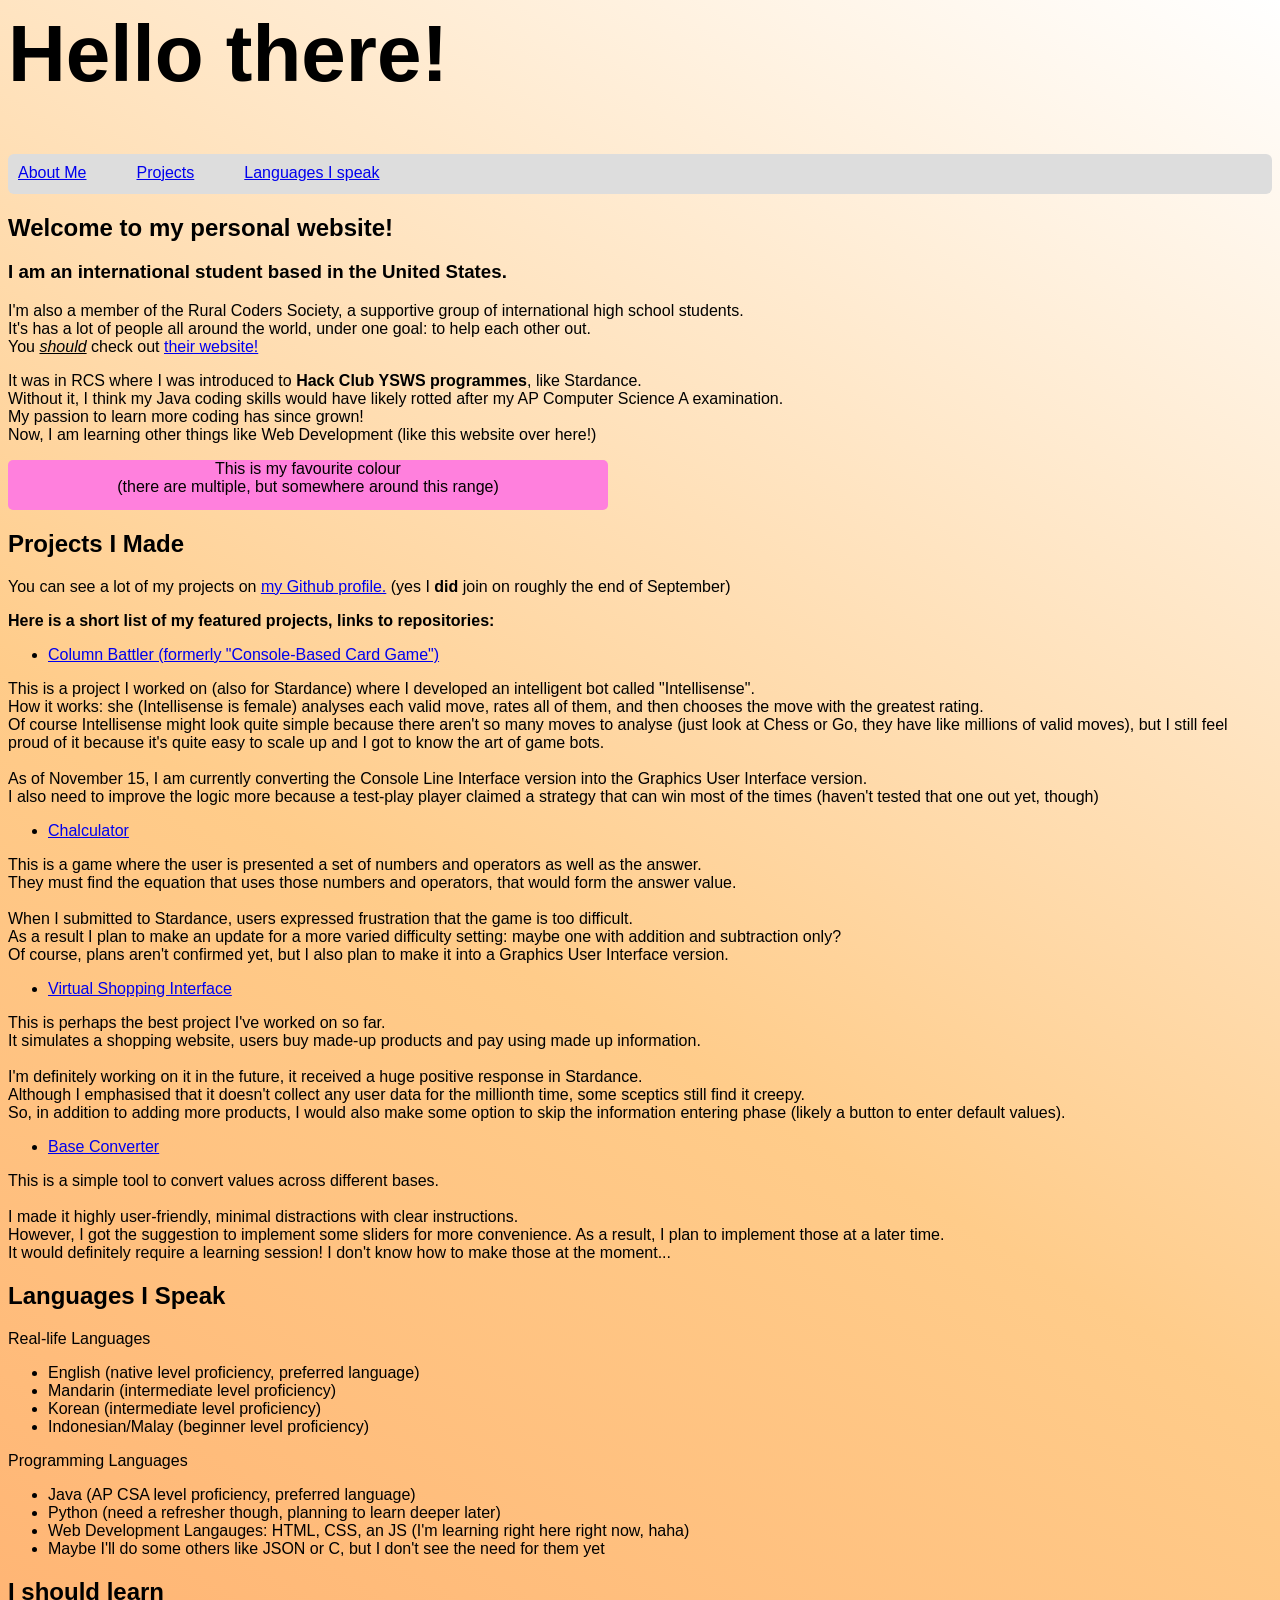
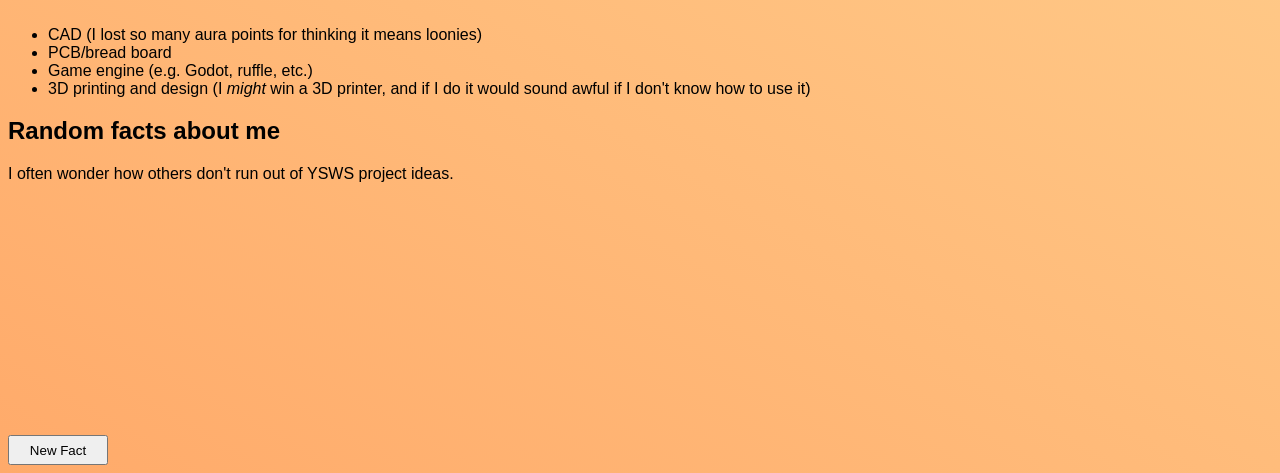
==== index.html @ e43da52c "Implementation of changing colour display for aboutme" ====
<html lang="en">
<head>
    <meta charset="UTF-8">
    <meta name="viewport" content="width=device-width, initial-scale=1.0">
    <title>Yoonha's Personal Website</title>
    <link rel="stylesheet" href="personalWebsite.css">
</head>
<body>
    <header>
        <h1 class="font" id="hugeletters">Hello there!</h1>        
        <div class="font" id="header">
            <a href="#about">About Me</a> 
            <a href="#projects">Projects</a> 
            <a href="#lang">Languages I speak</a>
        </div>
    </header>

    <section id="about">
        <h2 class="font">Welcome to my personal website!</h2>
        <h3 class="font">I am an international student based in the United States.</h3>
        <p class="font"> 
            I'm also a member of the Rural Coders Society, a supportive group of international high school students.<br>
            It's has a lot of people all around the world, under one goal: to help each other out.<br>
            You <i><u>should</i></u> check out <a href="https://www.ruralcoderssociety.org/">their website!</a>
        </p>
    
        <p class="font">
            It was in RCS where I was introduced to <b>Hack Club YSWS programmes</b>, like Stardance.<br>
            Without it, I think my Java coding skills would have likely rotted after my AP Computer Science A examination.<br>
            My passion to learn more coding has since grown!<br>
            Now, I am learning other things like Web Development (like this website over here!)
        </p>

        <div class="favouriteColour" id = "centre">
            <p class="font">This is my favourite colour <br>(there are multiple, but somewhere around this range)</p>
        </div>
    </section>

    <section id="projects">
        <h2 class="font">Projects I Made</h2>
        <p class="font">You can see a lot of my projects on <a href= "https://github.com/Yoon-Ha-Hwang"> my Github profile.</a> (yes I <b>did</b> join on roughly the end of September)</p>
        <p class="font"><b>Here is a short list of my featured projects, links to repositories:</b></p>
            <ul class="font">
                <li><a href="https://github.com/Yoon-Ha-Hwang/console_based-card_game">Column Battler (formerly "Console-Based Card Game")</a></li>
            </ul>
            <p class="font">
                This is a project I worked on (also for Stardance) where I developed an intelligent bot called "Intellisense". <br>
                How it works: she (Intellisense is female) analyses each valid move, rates all of them, and then chooses the move with the greatest rating. <br>
                Of course Intellisense might look quite simple because there aren't so many moves to analyse (just look at Chess or Go, they have like millions of valid moves), but I still feel proud of it because it's quite easy to scale up and I got to know the art of game bots.
                <br><br>
                As of November 15, I am currently converting the Console Line Interface version into the Graphics User Interface version. <br>
                I also need to improve the logic more because a test-play player claimed a strategy that can win most of the times (haven't tested that one out yet, though)
            </p>

            <ul class="font">
                <li><a href="https://github.com/Yoon-Ha-Hwang/chalculator">Chalculator</a></li>
            </ul>
            <p class="font">
                This is a game where the user is presented a set of numbers and operators as well as the answer.<br>
                They must find the equation that uses those numbers and operators, that would form the answer value.
                <br><br>
                When I submitted to Stardance, users expressed frustration that the game is too difficult. <br>
                As a result I plan to make an update for a more varied difficulty setting: maybe one with addition and subtraction only?<br>
                Of course, plans aren't confirmed yet, but I also plan to make it into a Graphics User Interface version.
            </p>

            <ul class="font">
                <li><a href="https://github.com/Yoon-Ha-Hwang/shop-interface">Virtual Shopping Interface</a></li>
            </ul>
            <p class="font">
                This is perhaps the best project I've worked on so far.<br>
                It simulates a shopping website, users buy made-up products and pay using made up information.
                <br><br>
                I'm definitely working on it in the future, it received a huge positive response in Stardance. <br>
                Although I emphasised that it doesn't collect any user data for the millionth time, some sceptics still find it creepy.<br>
                So, in addition to adding more products, I would also make some option to skip the information entering phase (likely a button to enter default values).
            </p>
            
            <ul class="font">
                <li><a href="https://github.com/Yoon-Ha-Hwang/baseConverter">Base Converter</a></li>
            </ul>
            <p class="font">
                This is a simple tool to convert values across different bases.
                <br><br>
                I made it highly user-friendly, minimal distractions with clear instructions.<br>
                However, I got the suggestion to implement some sliders for more convenience. As a result, I plan to implement those at a later time.<br>
                It would definitely require a learning session! I don't know how to make those at the moment...
            </p>
    </section>  

    <section id="lang">
        <h2 class="font">Languages I Speak</h2>
        <p class="font">Real-life Languages</p>
        <ul class="font">
            <li>English (native level proficiency, preferred language)</li>
            <li>Mandarin (intermediate level proficiency)</li>
            <li>Korean (intermediate level proficiency)</li>
            <li>Indonesian/Malay (beginner level proficiency)</li>
        </ul>
        <p class="font">Programming Languages</p>
        <ul class="font">
            <li>Java (AP CSA level proficiency, preferred language)</li>
            <li>Python (need a refresher though, planning to learn deeper later)</li>
            <li>Web Development Langauges: HTML, CSS, an JS (I'm learning right here right now, haha)</li>
            <li>Maybe I'll do some others like JSON or C, but I don't see the need for them yet</li>
        </ul>

        <h2 class="font">I should learn</h2>
        <ul class="font">
            <li>CAD (I lost so many aura points for thinking it means loonies)</li>
            <li>PCB/bread board</li>
            <li>Game engine (e.g. Godot, ruffle, etc.)</li>
            <li>3D printing and design (I <i>might</i> win a 3D printer, and if I do it would sound awful if I don't know how to use it)</li>
        </ul>

        <h2 class="font">Random facts about me</h2>
        <div class="font" id="factdisplay">
            <p class="font" id="factfield"></p>
        </div>
        <button class="font" id="generateFact" onclick="printFact()">New Fact</button>
    </section>  

    <script src="script.js"></script>
    <script>
        const randomFact = [
            "I like gradients so much (especially the one that changes colour and appears to be moving)<br><br>But for some reason I heard that it could be a sign that it's an AI project...",
            "I live in the fear that my projects get deflated all the time.",
            "I also like those things where content appears when you scroll down, but I fear that it may result in AI deflation.",
            "I don't know why but I have an adversion to learning game engine even though it's literally in the \"I should learn\" section. I'd much rather build it using pure HTML + CSS + JS. <br><br>Perhaps that's because my ultimate goal isn't a gamedev...",
            "I should be studying for my electricity test but I like grinding Hack Club YSWS programmes. It feels like addiction at this point.",
            "I have a spreadsheet which lists project ideas and YSWS opportunities that comes with a wish list.",
            "I wish I can win iPad and 16GB RAM computer but I can't score enough hours each time :(",
            "I once considered a 3-month speedrun to prepare for tests and maximise YSWS participation. The motion failed because that sounded impossible.",
            "I often wonder how others don't run out of YSWS project ideas.",
            "I have this weird dream where I become an angel investor in a friend's start-up on video games.<br><br>If she actually starts a start-up maybe I should drop $100K in her Series A seeding round. <br><br>That is, if I even have that much money, loh...",
            "When I read a Privacy Policy I only check things like  <ul><li>\"How long my data is retained\"</li><li>\"Can I withdraw consent\"</li><li>\"Is it in European Economic Area\"</li><li>\"Disclousure to 3rd parties\"</li></ul>I know, I know, I should be reading the whole thing...",
            "When it comes to privacy, I feel that European companies are more consumer-friendly than U.S. companies. Probably because of GDPR.",
        ]

        const textbox = document.getElementById("factfield");

        function printFact() {
            let value = Math.round(Math.random() * randomFact.length);
            textbox.innerHTML = randomFact[value];
        }

        printFact();

        // Code segment from NextChapter
        function updateTime() {
            let ms = new Date().getMilliseconds();
            let frame = Math.floor(ms / 40); //25 FPS
            let headpage = document.querySelector("#factdisplay");

            // 1 -> 2 -> 3 ... -> 11 -> 12 -> 11 -> ... 3 -> 2 -> 1 (25 frames in total)
            if(frame == 0) {
                factdisplay.style.color = "var(--zero)";
            } else if(frame == 1) {
                factdisplay.style.color = "var(--one)";
            } else if(frame == 2){
                factdisplay.style.color = "var(--two)";
            } else if(frame == 3) {
                factdisplay.style.color = "var(--three)";
            } else if(frame == 4) {
                factdisplay.style.color = "var(--four)";
            } else if(frame == 5) {
                factdisplay.style.color = "var(--five)";
            } else if(frame == 6) {
                factdisplay.style.color = "var(--six)";
            } else if(frame == 7) {
                factdisplay.style.color = "var(--seven)";
            } else if(frame == 8) {
                factdisplay.style.color = "var(--eight)";
            } else if(frame == 9) {
                factdisplay.style.color = "var(--nine)";
            } else if(frame == 10) {
                factdisplay.style.color = "var(--ten)";
            } else if(frame == 11) {
                factdisplay.style.color = "var(--eleven)";
            } else if(frame == 12) {
                factdisplay.style.color = "var(--twelve)";
            } else if(frame == 13) {
                factdisplay.style.color = "var(--twelve)";
            } else if(frame == 14) {
                factdisplay.style.color = "var(--eleven)";
            } else if(frame == 15) {
                factdisplay.style.color = "var(--ten)";
            } else if(frame == 16) {
                factdisplay.style.color = "var(--nine)";
            } else if(frame == 17) {
                factdisplay.style.color = "var(--eight)";
            } else if(frame == 18) {
                factdisplay.style.color = "var(--seven)";
            } else if(frame == 19) {
                factdisplay.style.color = "var(--six)";
            } else if(frame == 20) {
                factdisplay.style.color = "var(--five)";
            } else if(frame == 21) {
                factdisplay.style.color = "var(--four)";
            } else if(frame == 22) {
                factdisplay.style.color = "var(--three)";
            } else if(frame == 23) {
                factdisplay.style.color = "var(--two)";
            } else if(frame == 24) {
                factdisplay.style.color = "var(--one)";
            }
        }
    </script>
</body>
</html>
---- personalWebsite.css ----
body {
    background: linear-gradient(30deg, #FFAA6A 0%, #FFCC8A 50%, #FFFFFF 100%);
    min-height: 100vh;
}

.font {
    font-family: 'Lucida Sans', 'Lucida Sans Regular', 'Lucida Grande', 'Lucida Sans Unicode', Geneva, Verdana, sans-serif;
}

.favouriteColour {
    height: 50px;
    width: 600px;
    border-radius: 5px;
    background-color: #FF80DD;
}

#centre {
    text-align: center;
}

#header {
    max-width: 100vw;
    min-width: 500px;
    max-height: 20px;
    min-height: 20px;
    display: inline-block;
    gap: 50px;
    padding: 10px;
    background:#DDDDDD;
    border-radius: 6px;
    border-color: #BBBBBB;
    display: flex;
    flex-direction: row;
}

#hugeletters {
    font-size: 80px;
}

#factdisplay {
    background: linear-gradient(#FFFFFF);
    
    max-width: 50vw;
    min-width: 50vw;
    max-height: 30vh;
    min-height: 30vh;
    border-radius: 10px;
}

#factfield {
    font-size: 16px;
}

#generatefact {
    max-width: 100px;
    min-width: 100px;
    max-height: 30px;
    min-height: 30px;
    text-align: center;
}
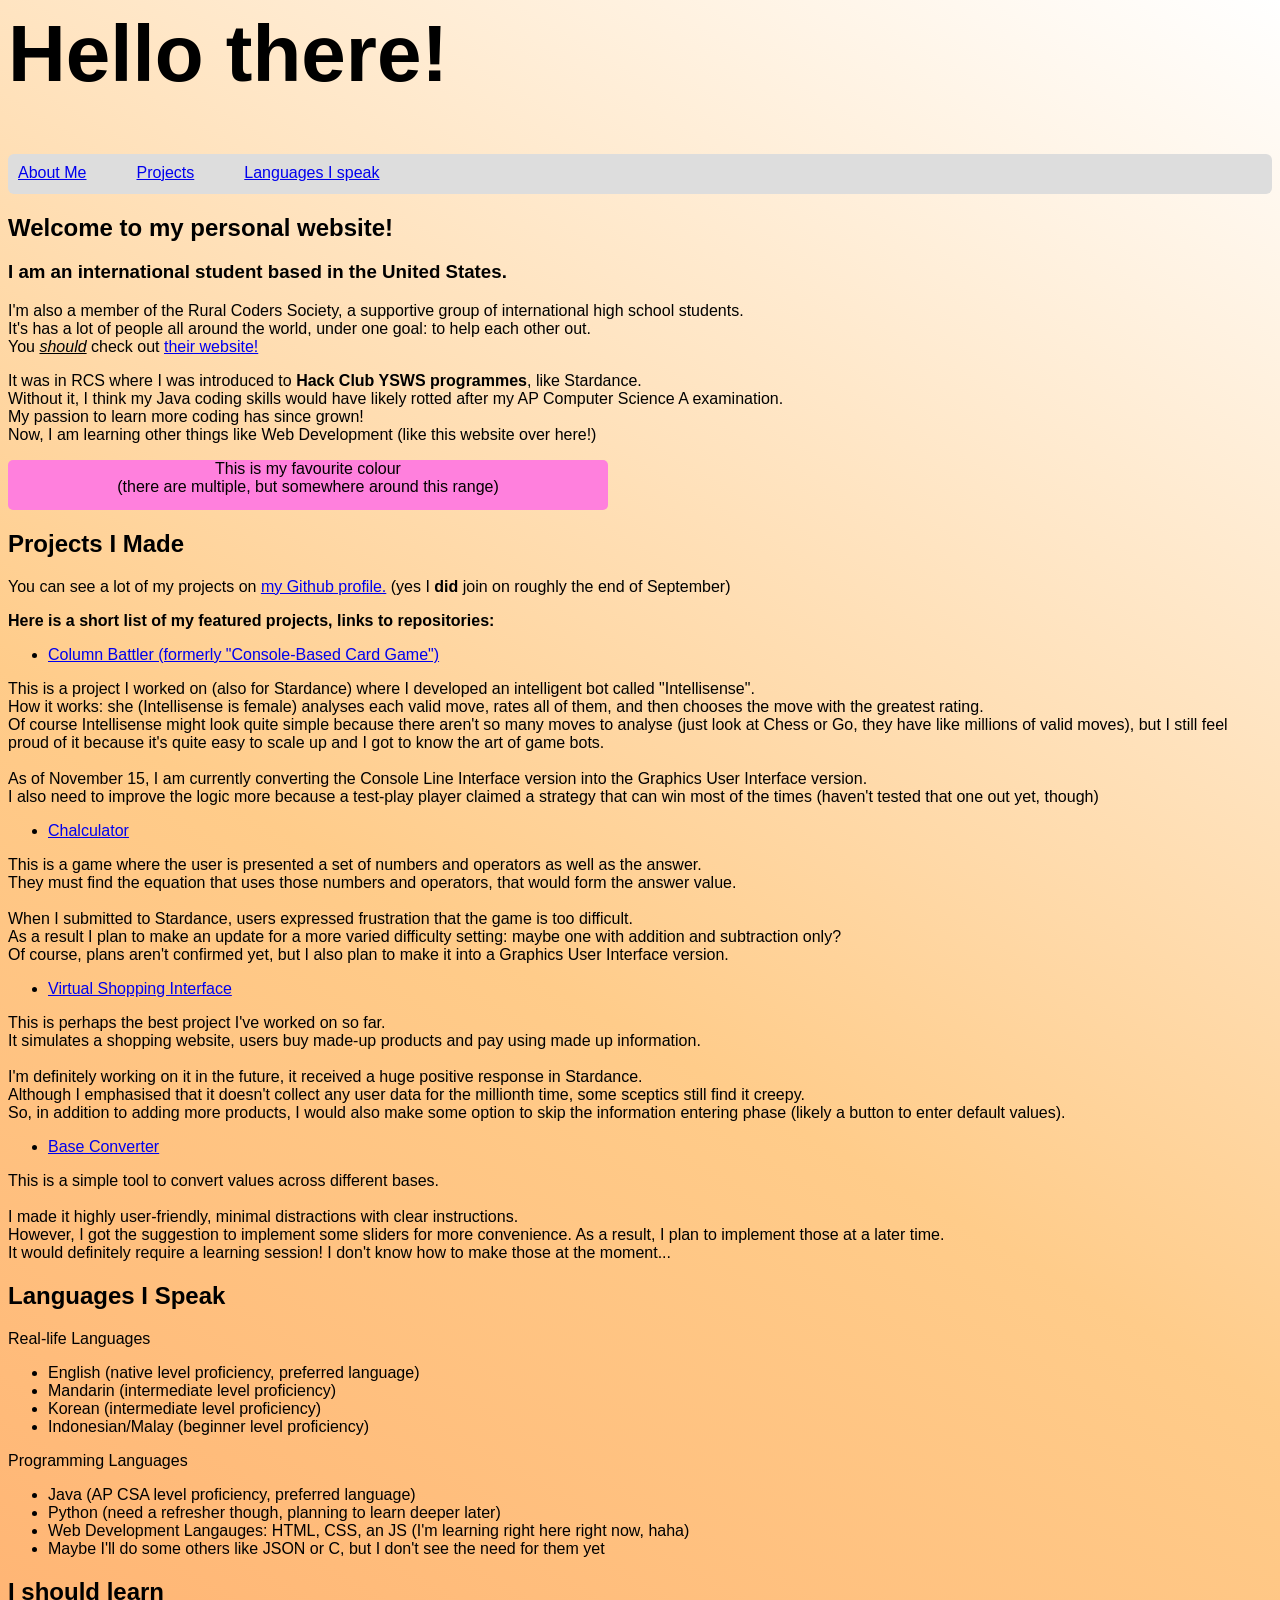
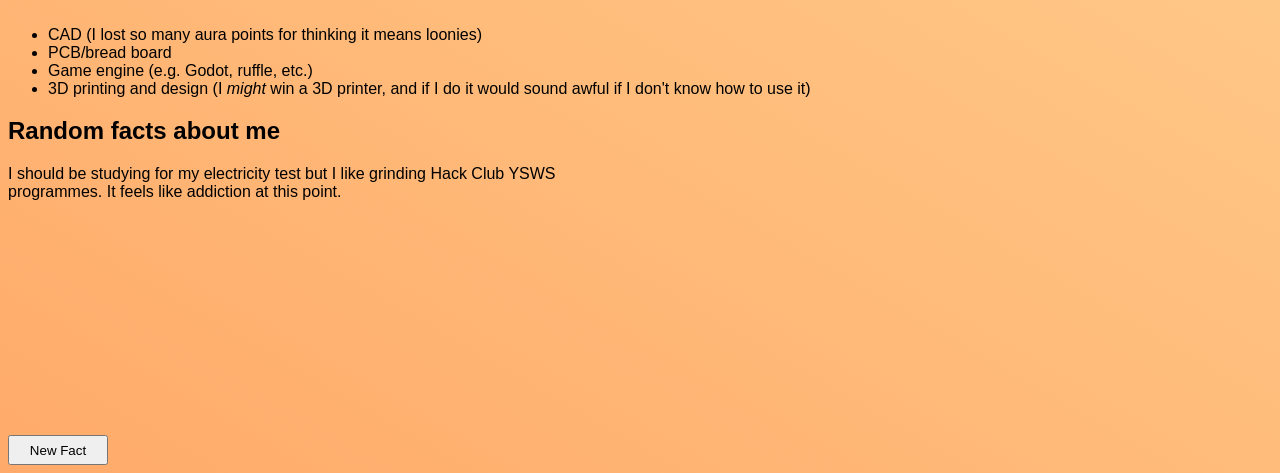
==== commit 8f794a92: "Fix inexact comment description" ====
--- a/index.html
+++ b/index.html
@@ -152,7 +152,7 @@
             let frame = Math.floor(ms / 40); //25 FPS
             let headpage = document.querySelector("#factdisplay");
 
-            // 1 -> 2 -> 3 ... -> 11 -> 12 -> 11 -> ... 3 -> 2 -> 1 (25 frames in total)
+            // 0 -> 1 -> 2 ... -> 11 -> 12 -> 11 -> ... 2 -> 1 -> 0 (25 frames in total)
             if(frame == 0) {
                 factdisplay.style.color = "var(--zero)";
             } else if(frame == 1) {
--- a/personalWebsite.css
+++ b/personalWebsite.css
@@ -1,6 +1,25 @@
 body {
     background: linear-gradient(30deg, #FFAA6A 0%, #FFCC8A 50%, #FFFFFF 100%);
     min-height: 100vh;
+
+    /* 
+        Colours for "generate fact" section
+        Exact colours list to be determined
+    */
+    
+    --zero:
+    --one: 
+    --two: 
+    --three: 
+    --four: 
+    --five: 
+    --six: 
+    --seven: 
+    --eight: 
+    --nine: 
+    --ten:
+    --eleven:
+    --tweleve
 }
 
 .font {
@@ -38,8 +57,6 @@
 }
 
 #factdisplay {
-    background: linear-gradient(#FFFFFF);
-    
     max-width: 50vw;
     min-width: 50vw;
     max-height: 30vh;
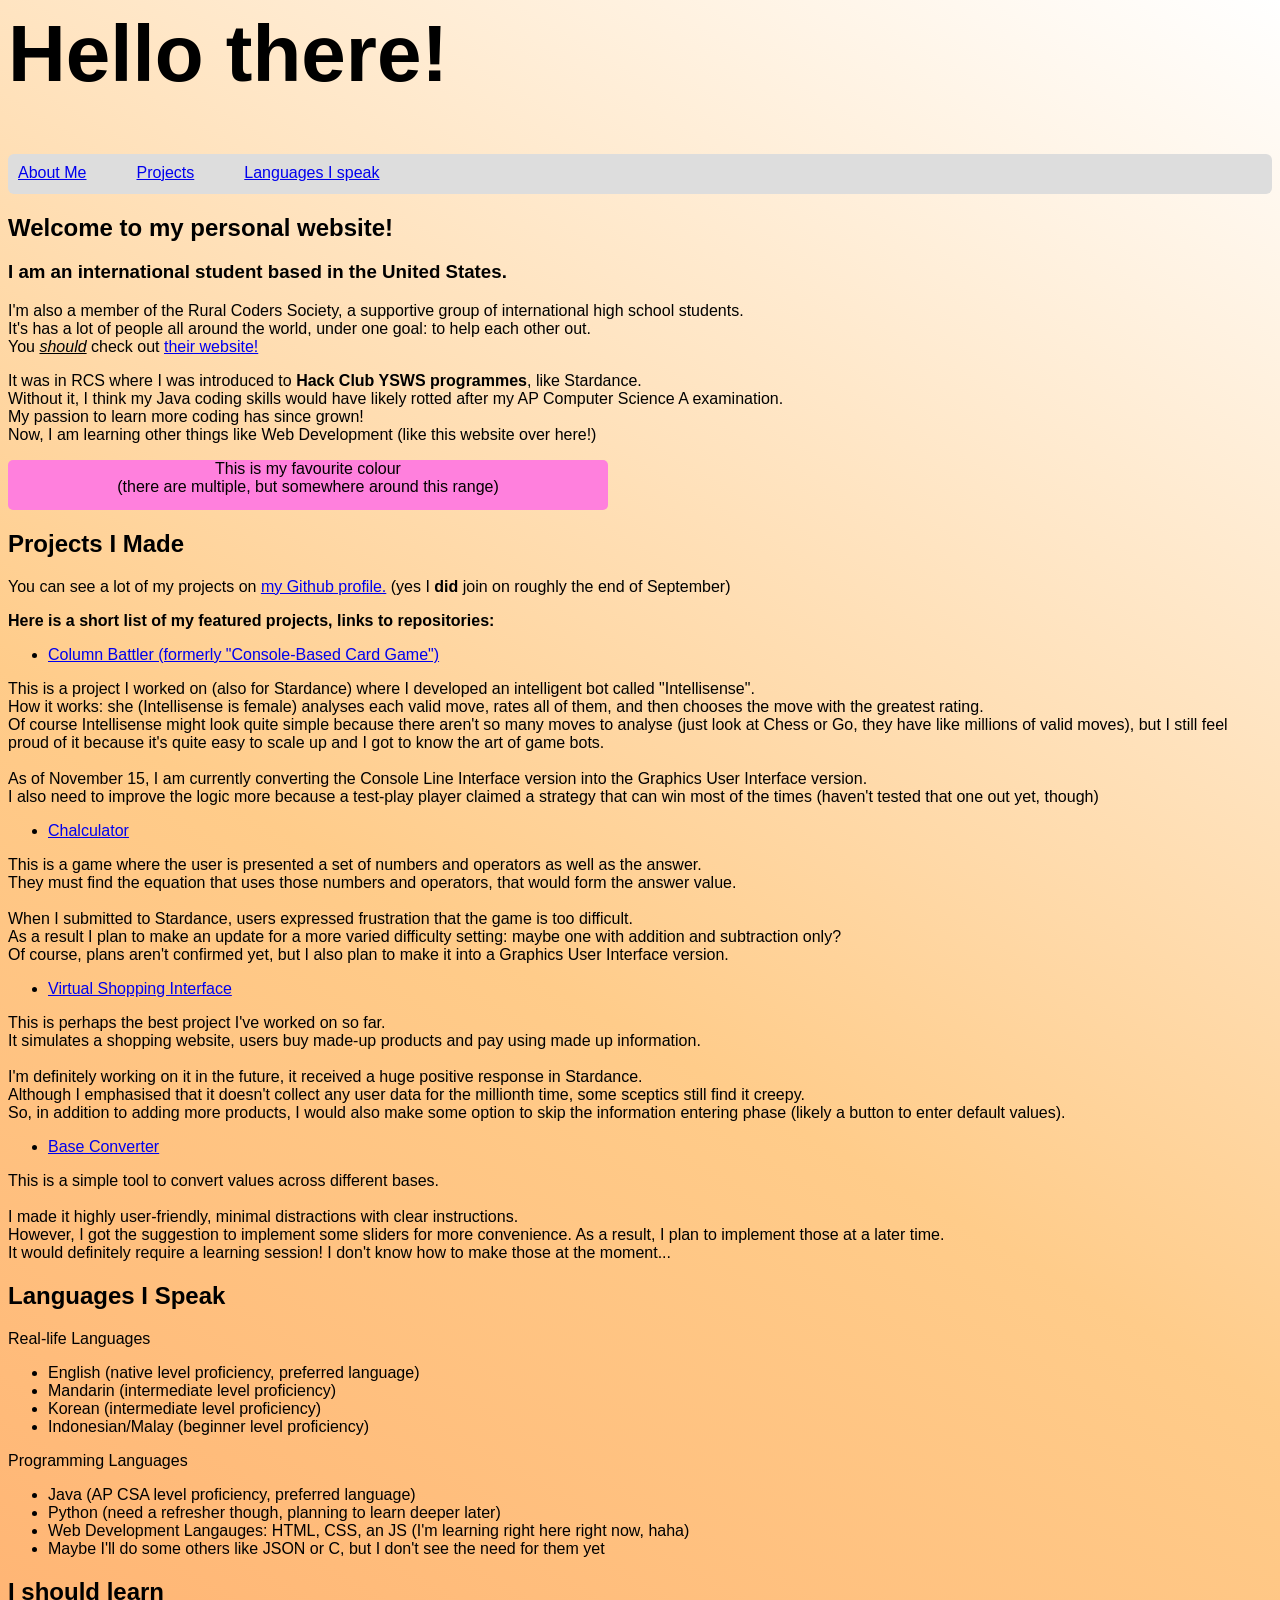
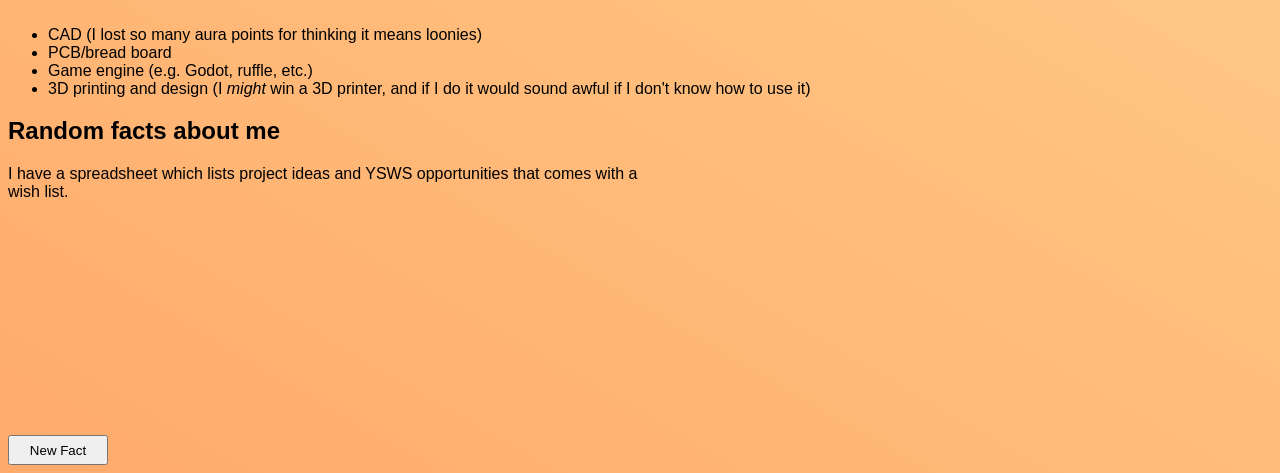
==== commit ddebd8f0: "Moving gradient to the script.js" ====
--- a/index.html
+++ b/index.html
@@ -143,68 +143,8 @@
             let value = Math.round(Math.random() * randomFact.length);
             textbox.innerHTML = randomFact[value];
         }
-
+        
         printFact();
-
-        // Code segment from NextChapter
-        function updateTime() {
-            let ms = new Date().getMilliseconds();
-            let frame = Math.floor(ms / 40); //25 FPS
-            let headpage = document.querySelector("#factdisplay");
-
-            // 0 -> 1 -> 2 ... -> 11 -> 12 -> 11 -> ... 2 -> 1 -> 0 (25 frames in total)
-            if(frame == 0) {
-                factdisplay.style.color = "var(--zero)";
-            } else if(frame == 1) {
-                factdisplay.style.color = "var(--one)";
-            } else if(frame == 2){
-                factdisplay.style.color = "var(--two)";
-            } else if(frame == 3) {
-                factdisplay.style.color = "var(--three)";
-            } else if(frame == 4) {
-                factdisplay.style.color = "var(--four)";
-            } else if(frame == 5) {
-                factdisplay.style.color = "var(--five)";
-            } else if(frame == 6) {
-                factdisplay.style.color = "var(--six)";
-            } else if(frame == 7) {
-                factdisplay.style.color = "var(--seven)";
-            } else if(frame == 8) {
-                factdisplay.style.color = "var(--eight)";
-            } else if(frame == 9) {
-                factdisplay.style.color = "var(--nine)";
-            } else if(frame == 10) {
-                factdisplay.style.color = "var(--ten)";
-            } else if(frame == 11) {
-                factdisplay.style.color = "var(--eleven)";
-            } else if(frame == 12) {
-                factdisplay.style.color = "var(--twelve)";
-            } else if(frame == 13) {
-                factdisplay.style.color = "var(--twelve)";
-            } else if(frame == 14) {
-                factdisplay.style.color = "var(--eleven)";
-            } else if(frame == 15) {
-                factdisplay.style.color = "var(--ten)";
-            } else if(frame == 16) {
-                factdisplay.style.color = "var(--nine)";
-            } else if(frame == 17) {
-                factdisplay.style.color = "var(--eight)";
-            } else if(frame == 18) {
-                factdisplay.style.color = "var(--seven)";
-            } else if(frame == 19) {
-                factdisplay.style.color = "var(--six)";
-            } else if(frame == 20) {
-                factdisplay.style.color = "var(--five)";
-            } else if(frame == 21) {
-                factdisplay.style.color = "var(--four)";
-            } else if(frame == 22) {
-                factdisplay.style.color = "var(--three)";
-            } else if(frame == 23) {
-                factdisplay.style.color = "var(--two)";
-            } else if(frame == 24) {
-                factdisplay.style.color = "var(--one)";
-            }
-        }
     </script>
 </body>
 </html>
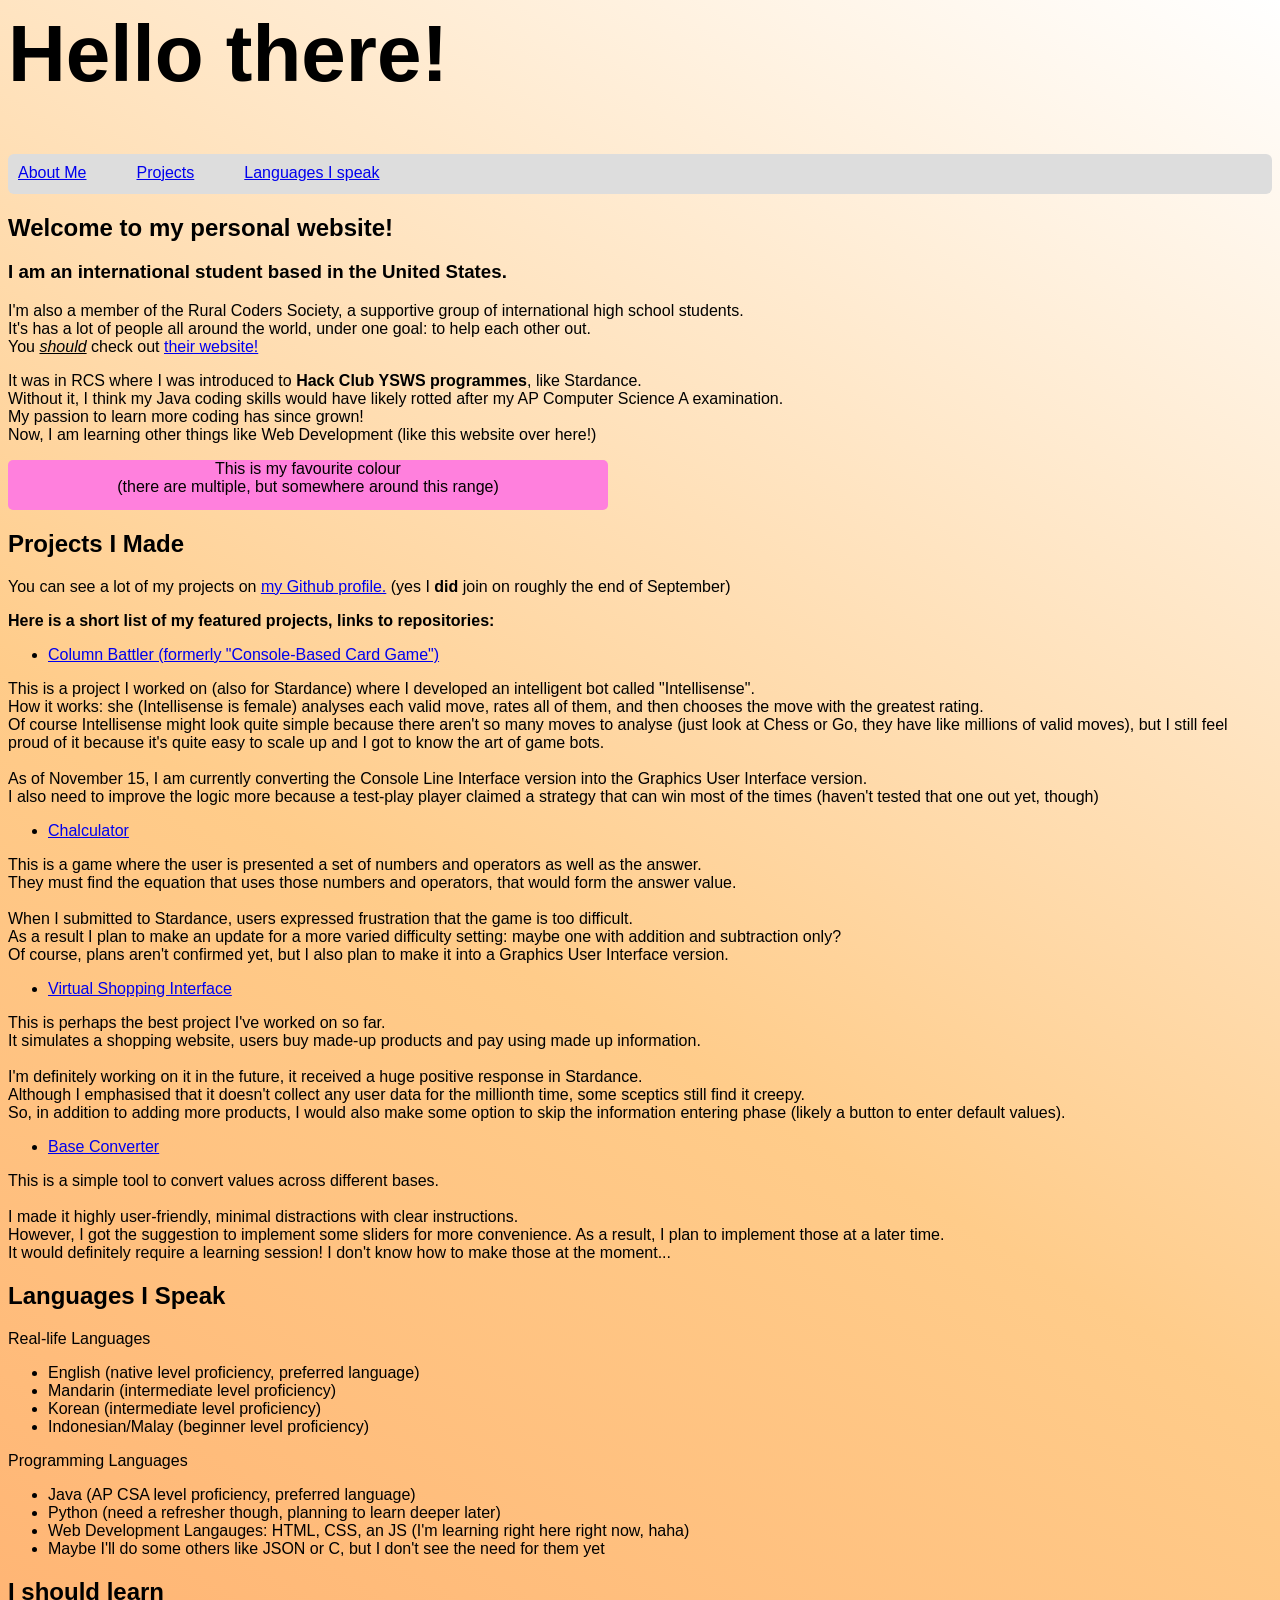
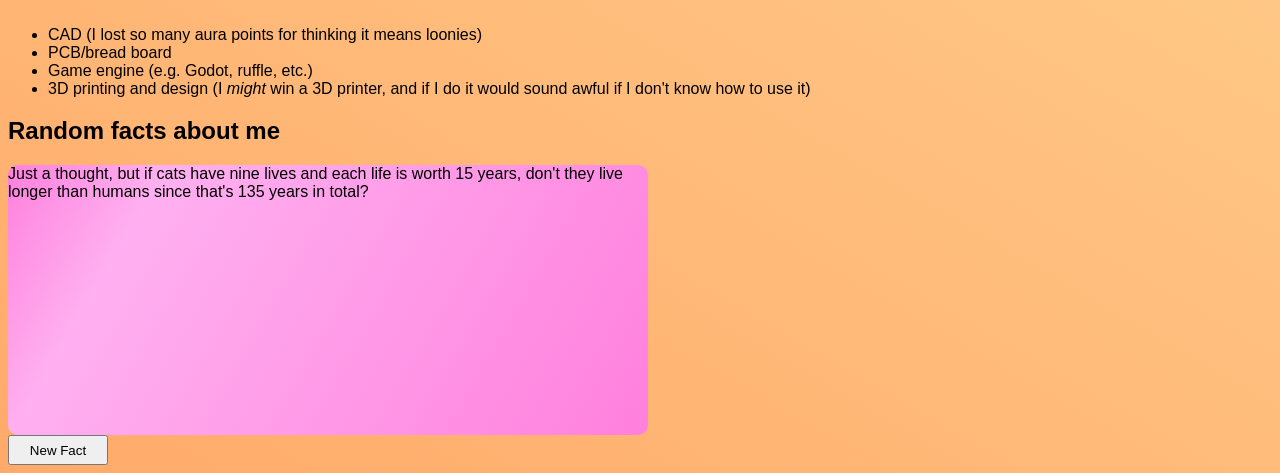
==== commit 5abc503c: "Fixed RNG error I translated (int) casting in Java wrongly" ====
--- a/index.html
+++ b/index.html
@@ -132,18 +132,19 @@
             "I wish I can win iPad and 16GB RAM computer but I can't score enough hours each time :(",
             "I once considered a 3-month speedrun to prepare for tests and maximise YSWS participation. The motion failed because that sounded impossible.",
             "I often wonder how others don't run out of YSWS project ideas.",
-            "I have this weird dream where I become an angel investor in a friend's start-up on video games.<br><br>If she actually starts a start-up maybe I should drop $100K in her Series A seeding round. <br><br>That is, if I even have that much money, loh...",
+            "I have this weird dream where I become an angel investor in a friend's start-up on video games.<br><br>If she actually starts a start-up maybe I should drop $100K in her Series A seed round. <br><br>That is, if I even have that much money, loh...",
             "When I read a Privacy Policy I only check things like  <ul><li>\"How long my data is retained\"</li><li>\"Can I withdraw consent\"</li><li>\"Is it in European Economic Area\"</li><li>\"Disclousure to 3rd parties\"</li></ul>I know, I know, I should be reading the whole thing...",
             "When it comes to privacy, I feel that European companies are more consumer-friendly than U.S. companies. Probably because of GDPR.",
+            "Just a thought, but if cats have nine lives and each life is worth 15 years, don't they live longer than humans since that's 135 years in total?"
         ]
 
         const textbox = document.getElementById("factfield");
 
         function printFact() {
-            let value = Math.round(Math.random() * randomFact.length);
+            let value = Math.floor(Math.random() * randomFact.length);
             textbox.innerHTML = randomFact[value];
         }
-        
+
         printFact();
     </script>
 </body>
--- a/personalWebsite.css
+++ b/personalWebsite.css
@@ -1,25 +1,6 @@
 body {
     background: linear-gradient(30deg, #FFAA6A 0%, #FFCC8A 50%, #FFFFFF 100%);
     min-height: 100vh;
-
-    /* 
-        Colours for "generate fact" section
-        Exact colours list to be determined
-    */
-    
-    --zero:
-    --one: 
-    --two: 
-    --three: 
-    --four: 
-    --five: 
-    --six: 
-    --seven: 
-    --eight: 
-    --nine: 
-    --ten:
-    --eleven:
-    --tweleve
 }
 
 .font {
@@ -62,6 +43,22 @@
     max-height: 30vh;
     min-height: 30vh;
     border-radius: 10px;
+    background-image: var(--zero);
+
+    /* Colours for "generate fact" section */
+    --zero: linear-gradient(300deg, #FF80DD 0%, #FFB0F0 20%, #FF80DD 100%);
+    --one: linear-gradient(300deg, #FF80DD 0%, #FFB0F0 25%, #FF80DD 100%);
+    --two: linear-gradient(300deg, #FF80DD 0%, #FFB0F0 30%, #FF80DD 100%);
+    --three: linear-gradient(300deg, #FF80DD 0%, #FFB0F0 35%, #FF80DD 100%);
+    --four: linear-gradient(300deg, #FF80DD 0%, #FFB0F0 40%, #FF80DD 100%);
+    --five: linear-gradient(300deg, #FF80DD 0%, #FFB0F0 45%, #FF80DD 100%);
+    --six: linear-gradient(300deg, #FF80DD 0%, #FFB0F0 50%, #FF80DD 100%);
+    --seven: linear-gradient(300deg, #FF80DD 0%, #FFB0F0 55%, #FF80DD 100%);
+    --eight: linear-gradient(300deg, #FF80DD 0%, #FFB0F0 60%, #FF80DD 100%);
+    --nine: linear-gradient(300deg, #FF80DD 0%, #FFB0F0 65%, #FF80DD 100%);
+    --ten: linear-gradient(300deg, #FF80DD 0%, #FFB0F0 70%, #FF80DD 100%);
+    --eleven: linear-gradient(300deg, #FF80DD 0%, #FFB0F0 75%, #FF80DD 100%);
+    --twelve: linear-gradient(300deg, #FF80DD 0%, #FFB0F0 80%, #FF80DD 100%);
 }
 
 #factfield {
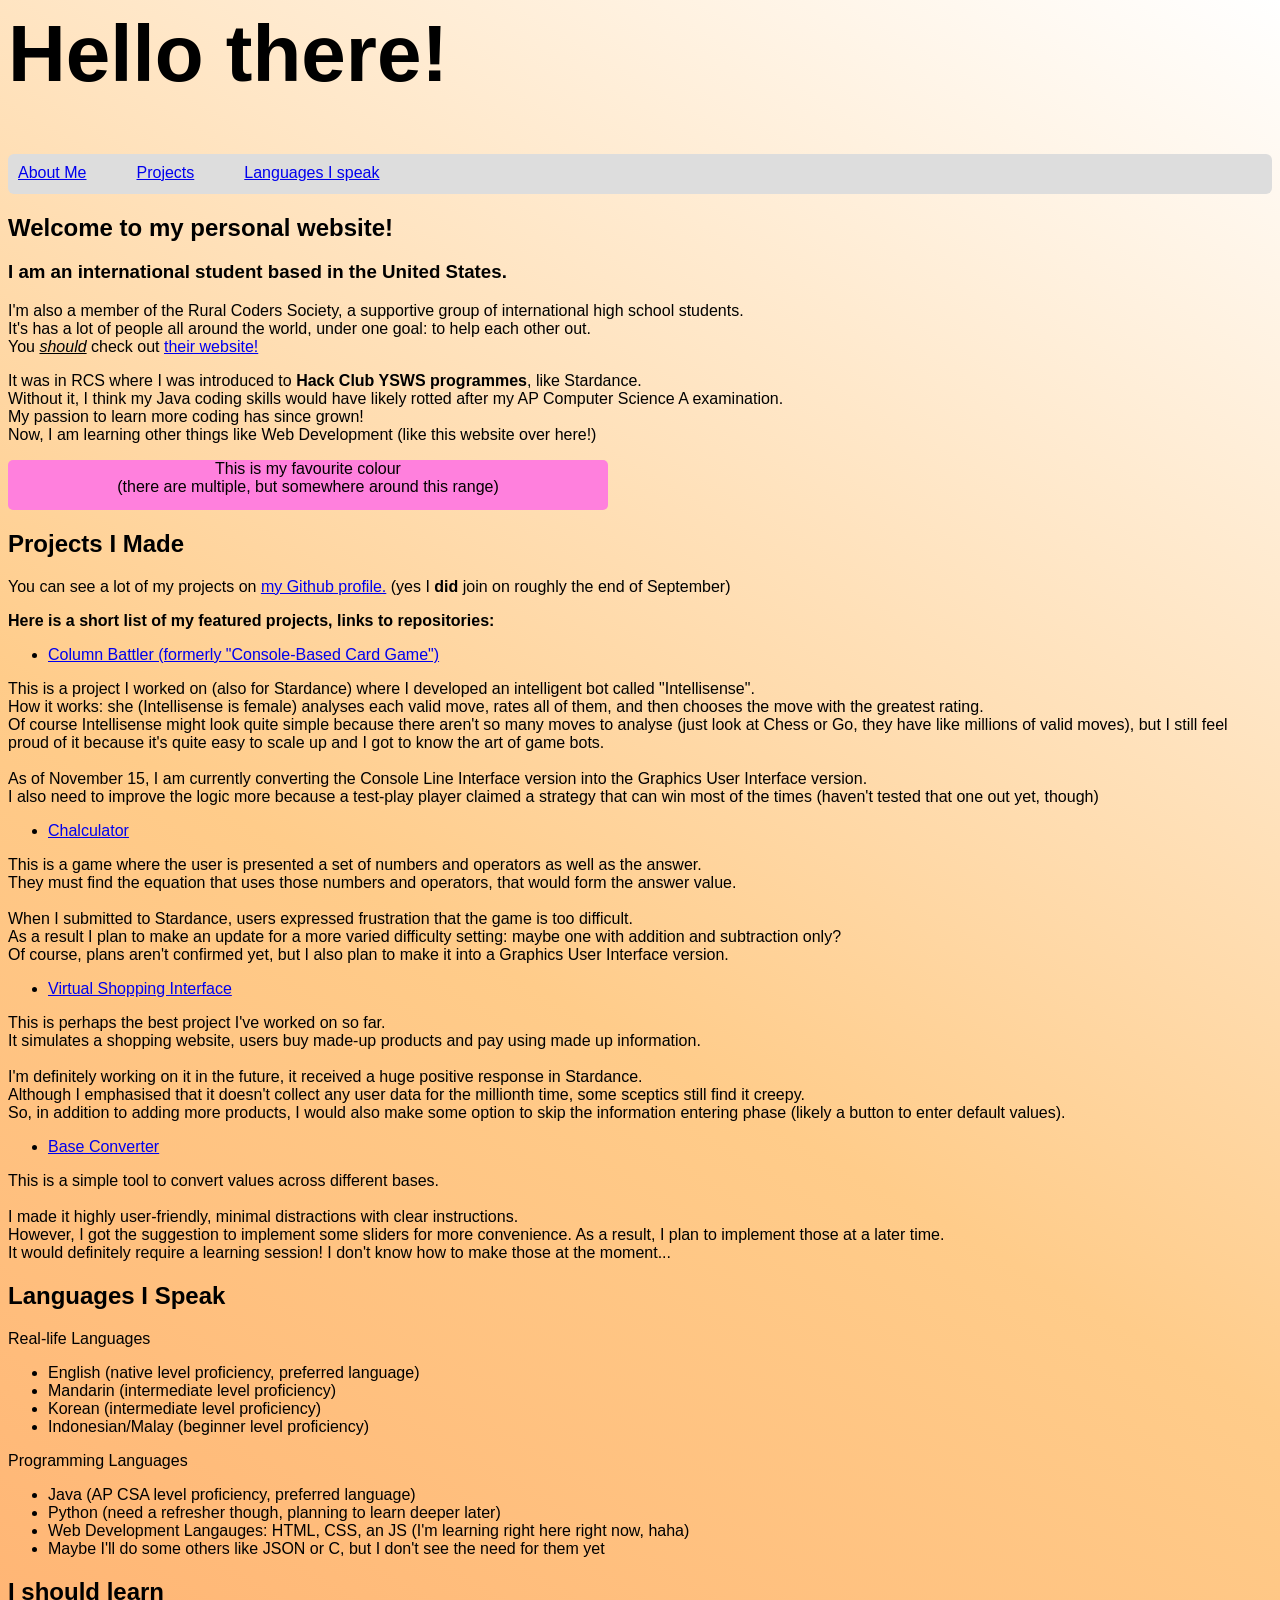
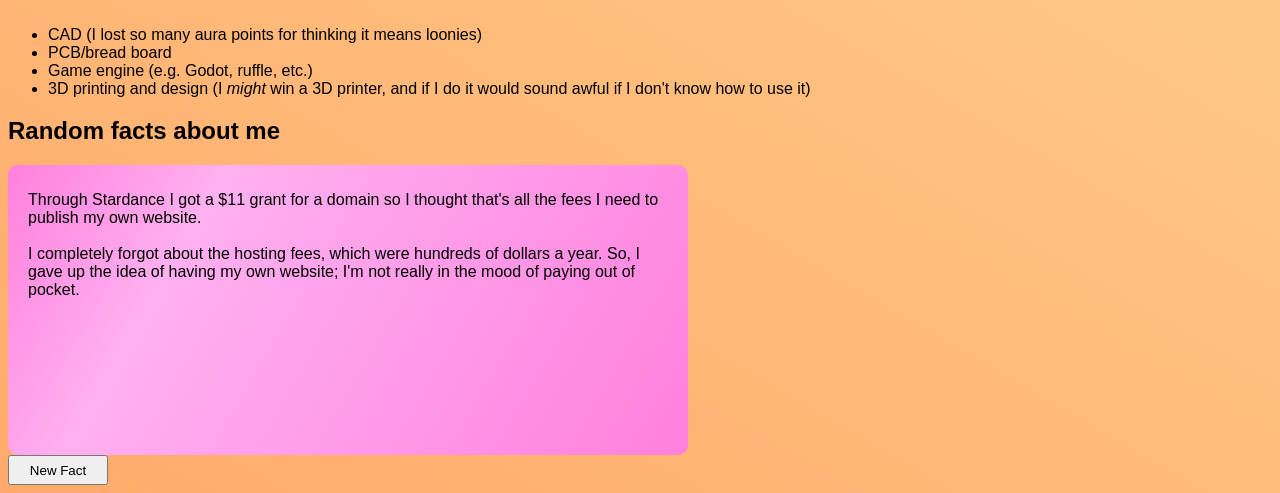
==== commit e3a082b1: "More facts" ====
--- a/index.html
+++ b/index.html
@@ -135,7 +135,20 @@
             "I have this weird dream where I become an angel investor in a friend's start-up on video games.<br><br>If she actually starts a start-up maybe I should drop $100K in her Series A seed round. <br><br>That is, if I even have that much money, loh...",
             "When I read a Privacy Policy I only check things like  <ul><li>\"How long my data is retained\"</li><li>\"Can I withdraw consent\"</li><li>\"Is it in European Economic Area\"</li><li>\"Disclousure to 3rd parties\"</li></ul>I know, I know, I should be reading the whole thing...",
             "When it comes to privacy, I feel that European companies are more consumer-friendly than U.S. companies. Probably because of GDPR.",
-            "Just a thought, but if cats have nine lives and each life is worth 15 years, don't they live longer than humans since that's 135 years in total?"
+            "I like the Virtual Shop Interface project the most because I get to showcase humourous items in my mind.",
+            "I have no idea how people speak 10+ different programming languages (I mean, what do you need all that for?)",
+            "When I first heard of JavaScript I thought it was Java but with no structure.<br><br>I mean, like, what do you mean, you don't need to declare return types, variable types, or even public/private/static?<br><br>Now I feel like I was on the \"wrong side of history\" because JavaScript seems more widely used than Java.",
+            "I like sleeping late at night to work on my projects. Even if tomorrow is test day.",
+            "Honestly I feel like this gradient is moving too fast, but honestly I don't know how to fix...",
+            "Would a head-to-toe attire that is black and has \"I opt out of data collection and processing of your Ray-Ban glasses\" in white letters be a useful tool against AI-powered spy spectacles?<br><br>If not, well, I guess relocating would be the next best alternative.<br><br>But honestly, I wouldn't have much objection if they run strictly locally and didn't connect to some kind of server (which virtually none of the AI companies do).",
+            "Sometimes I feel like verifying the \"It runs locally in your device\" claim, but meh, I haven't the skills to do so.",
+            "When you use the \"Search image with Google Lens\" feature in Google Chrome it seems to know your location. But ~90% of the times I don't really think you need location to process the question, though, and I don't recall seeing a mention about location collection in the Google Lens explanation page...<br><br>Sometimes it feels a bit creepy.",
+            "I heard that most teenagers are to work at a fast-food restaurant, and they probably pays better than Hack Club's YSWS, so I didn't expect to see many U.S.-based participants. Not saying that's weird or bizarre, though, since it's obvious that Hack Club gives more than physical prizes.",
+            "I can't participate in a lot of YSWS programmes because I don't have the necessary skills (like, say, graphics design)",
+            "Did you know that financial transactions still run on programmes developed in the 1970s? I didn't know that and when I first heard this fact I was wondering whether people back then used punch cards to complete transactions.",
+            "I think 1989 was the best year in human history, otherwise there would be no Internet.",
+            "Through Stardance I got a $11 grant for a domain so I thought that's all the fees I need to publish my own website.<br><br>I completely forgot about the hosting fees, which were hundreds of dollars a year. So, I gave up the idea of having my own website; I'm not really in the mood of paying out of pocket.",
+            "I can't confirm but I heard projects submitted to YSWS programmes go to some kind of vault. What are they used for? I'm okay with advertising and promotion, but then I'm wondering if there's more to that.",
         ]
 
         const textbox = document.getElementById("factfield");
--- a/personalWebsite.css
+++ b/personalWebsite.css
@@ -44,21 +44,25 @@
     min-height: 30vh;
     border-radius: 10px;
     background-image: var(--zero);
+    padding-left: 20px;
+    padding-right: 20px;
+    padding-top: 10px;
+    padding-bottom: 10px;
 
     /* Colours for "generate fact" section */
-    --zero: linear-gradient(300deg, #FF80DD 0%, #FFB0F0 20%, #FF80DD 100%);
-    --one: linear-gradient(300deg, #FF80DD 0%, #FFB0F0 25%, #FF80DD 100%);
-    --two: linear-gradient(300deg, #FF80DD 0%, #FFB0F0 30%, #FF80DD 100%);
-    --three: linear-gradient(300deg, #FF80DD 0%, #FFB0F0 35%, #FF80DD 100%);
-    --four: linear-gradient(300deg, #FF80DD 0%, #FFB0F0 40%, #FF80DD 100%);
-    --five: linear-gradient(300deg, #FF80DD 0%, #FFB0F0 45%, #FF80DD 100%);
+    --zero: linear-gradient(300deg, #FFB0F0 0%, #FF80DD 100%);
+    --one: linear-gradient(300deg, #FF80DD 0%, #FFB0F0 10%, #FF80DD 100%);
+    --two: linear-gradient(300deg, #FF80DD 0%, #FFB0F0 18%, #FF80DD 100%);
+    --three: linear-gradient(300deg, #FF80DD 0%, #FFB0F0 26%, #FF80DD 100%);
+    --four: linear-gradient(300deg, #FF80DD 0%, #FFB0F0 34%, #FF80DD 100%);
+    --five: linear-gradient(300deg, #FF80DD 0%, #FFB0F0 42%, #FF80DD 100%);
     --six: linear-gradient(300deg, #FF80DD 0%, #FFB0F0 50%, #FF80DD 100%);
-    --seven: linear-gradient(300deg, #FF80DD 0%, #FFB0F0 55%, #FF80DD 100%);
-    --eight: linear-gradient(300deg, #FF80DD 0%, #FFB0F0 60%, #FF80DD 100%);
-    --nine: linear-gradient(300deg, #FF80DD 0%, #FFB0F0 65%, #FF80DD 100%);
-    --ten: linear-gradient(300deg, #FF80DD 0%, #FFB0F0 70%, #FF80DD 100%);
-    --eleven: linear-gradient(300deg, #FF80DD 0%, #FFB0F0 75%, #FF80DD 100%);
-    --twelve: linear-gradient(300deg, #FF80DD 0%, #FFB0F0 80%, #FF80DD 100%);
+    --seven: linear-gradient(300deg, #FF80DD 0%, #FFB0F0 58%, #FF80DD 100%);
+    --eight: linear-gradient(300deg, #FF80DD 0%, #FFB0F0 66%, #FF80DD 100%);
+    --nine: linear-gradient(300deg, #FF80DD 0%, #FFB0F0 74%, #FF80DD 100%);
+    --ten: linear-gradient(300deg, #FF80DD 0%, #FFB0F0 82%, #FF80DD 100%);
+    --eleven: linear-gradient(300deg, #FF80DD 0%, #FFB0F0 90%, #FF80DD 100%);
+    --twelve: linear-gradient(300deg, #FF80DD 0%, #FFB0F0 100%);
 }
 
 #factfield {
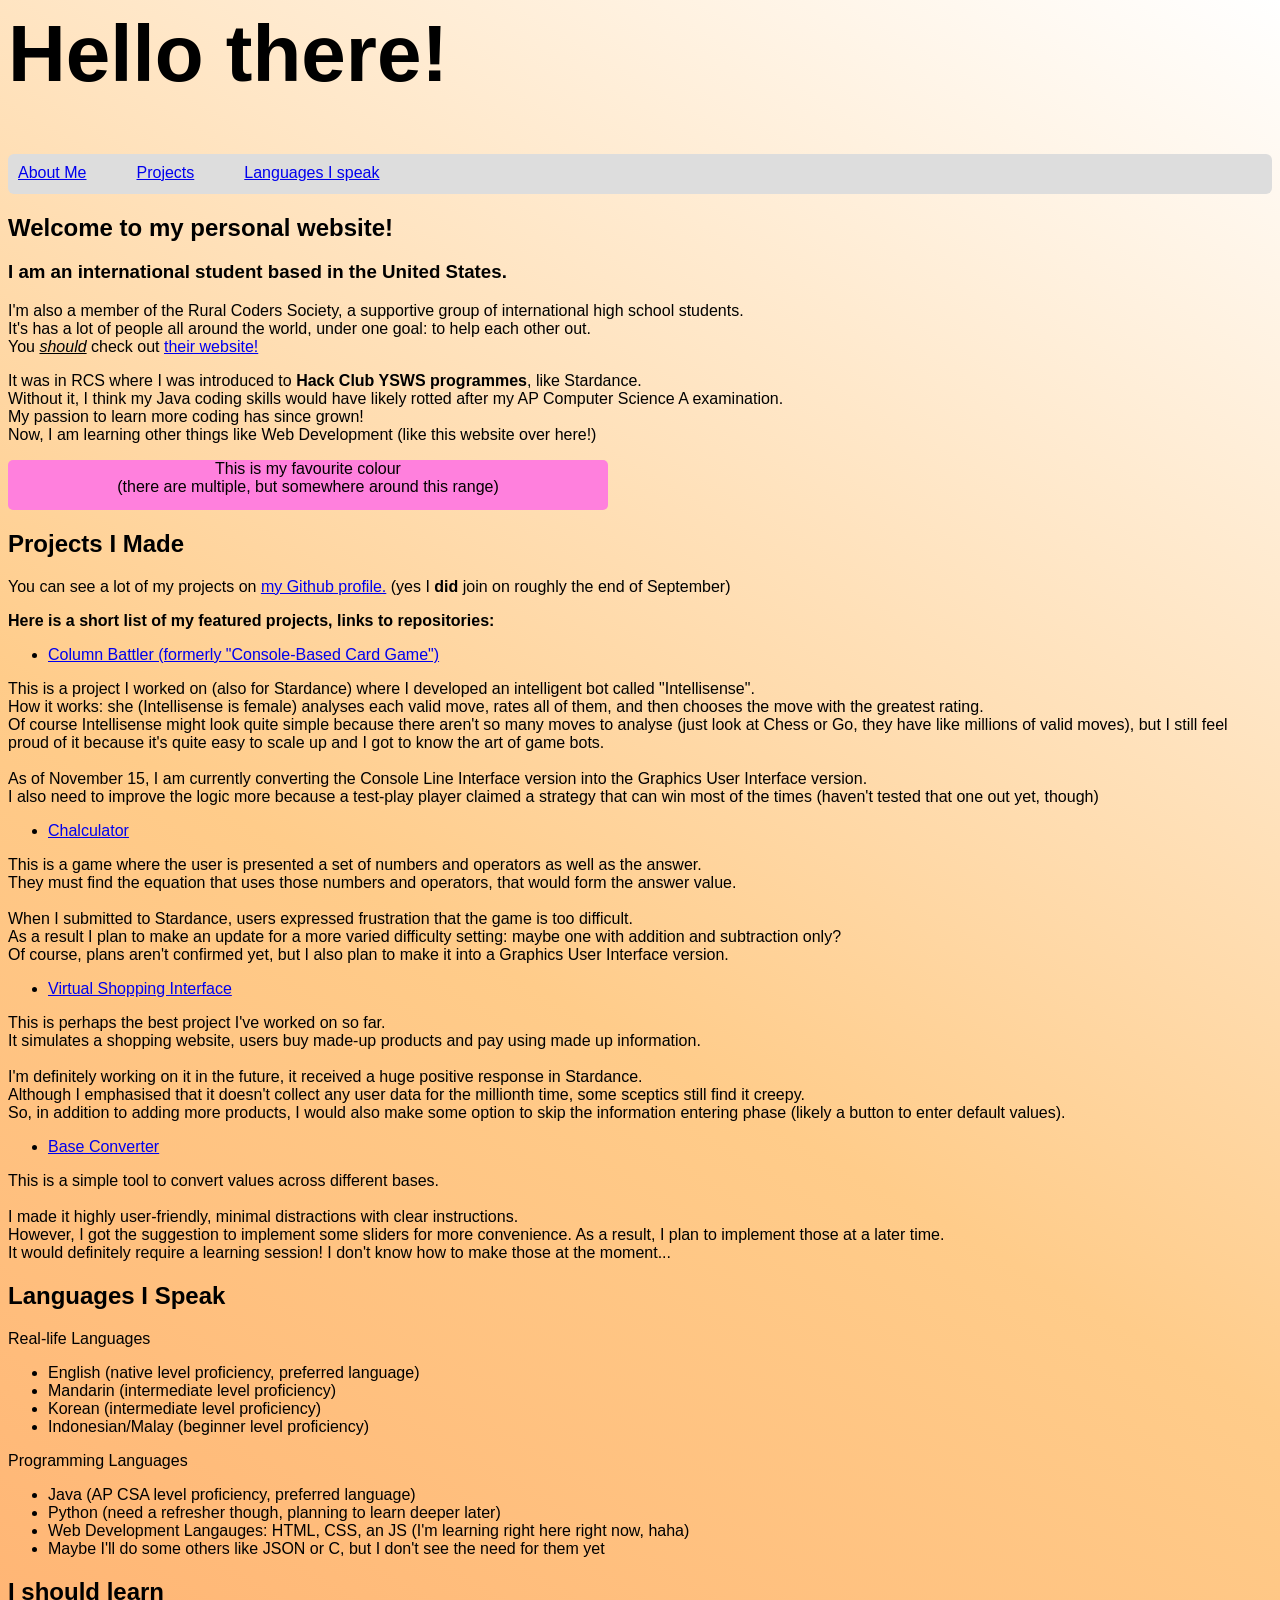
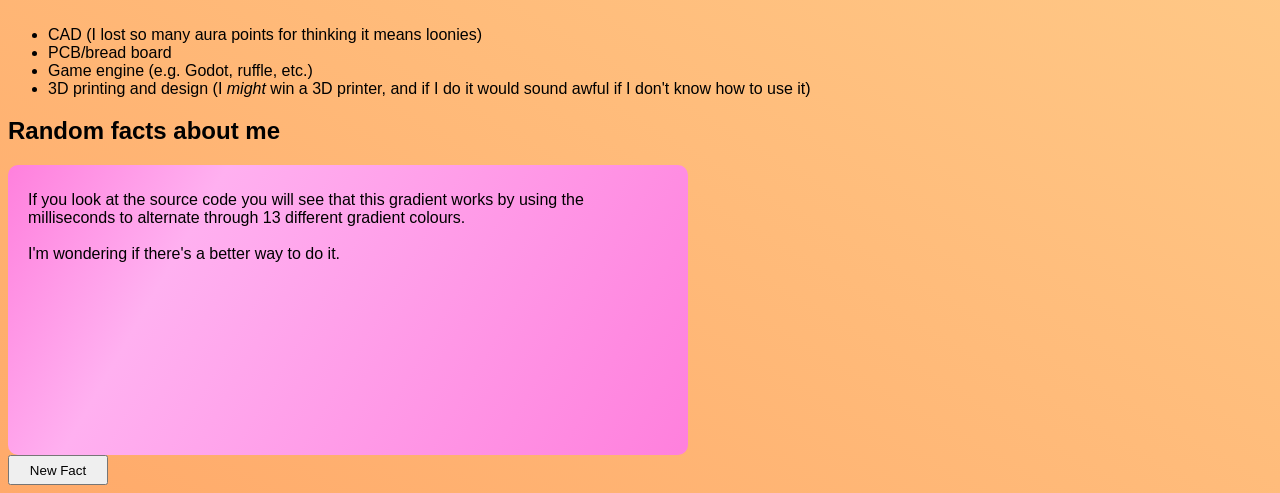
==== commit 520fb85f: "Background gradient changing implementation + even more facts" ====
--- a/index.html
+++ b/index.html
@@ -5,7 +5,7 @@
     <title>Yoonha's Personal Website</title>
     <link rel="stylesheet" href="personalWebsite.css">
 </head>
-<body>
+<body id="background">
     <header>
         <h1 class="font" id="hugeletters">Hello there!</h1>        
         <div class="font" id="header">
@@ -123,7 +123,7 @@
     <script src="script.js"></script>
     <script>
         const randomFact = [
-            "I like gradients so much (especially the one that changes colour and appears to be moving)<br><br>But for some reason I heard that it could be a sign that it's an AI project...",
+            "I like gradients so much (especially the one that changes colour and appears to be moving, like this one)<br><br>But for some reason I heard that it could be a sign that it's an AI project...",
             "I live in the fear that my projects get deflated all the time.",
             "I also like those things where content appears when you scroll down, but I fear that it may result in AI deflation.",
             "I don't know why but I have an adversion to learning game engine even though it's literally in the \"I should learn\" section. I'd much rather build it using pure HTML + CSS + JS. <br><br>Perhaps that's because my ultimate goal isn't a gamedev...",
@@ -149,6 +149,15 @@
             "I think 1989 was the best year in human history, otherwise there would be no Internet.",
             "Through Stardance I got a $11 grant for a domain so I thought that's all the fees I need to publish my own website.<br><br>I completely forgot about the hosting fees, which were hundreds of dollars a year. So, I gave up the idea of having my own website; I'm not really in the mood of paying out of pocket.",
             "I can't confirm but I heard projects submitted to YSWS programmes go to some kind of vault. What are they used for? I'm okay with advertising and promotion, but then I'm wondering if there's more to that.",
+            "This gradient runs at 25 FPS. I thought that meant low quality because games often run at 60 or 120 FPS. But honestly this already looks good so I didn't increase FPS.<br><br>I can't confirm if it's true, but that's to keep it from eating too much memory.",
+            "If you look at the source code you will see that this gradient works by using the milliseconds to alternate through 13 different gradient colours.<br><br>I'm wondering if there's a better way to do it.",
+            "If I had to go back in time, I <u>definitely</u> won't choose any year before 1989.",
+            "I heard Tetris was invented by the Soviet Union. How did it reached the Western world if the Soviets were sanctioned in most Western nations?",
+            "I'm bad at 3D freestyle drawing, so I'm wondering if I can even do 3D graphics design...",
+            "Electricity and magnetic fields are so hard, and that's why I don't think I can do CAD.",
+            "I'm terrible at crossword puzzles. Kakuro is easier.",
+            "I studied Mandarin for a long time and still it's in the lower primary level...",
+            "Yes, I admit that I wrote a lot of facts here to increase project ship time. But I still put in a lot of thought in each fact.",
         ]
 
         const textbox = document.getElementById("factfield");
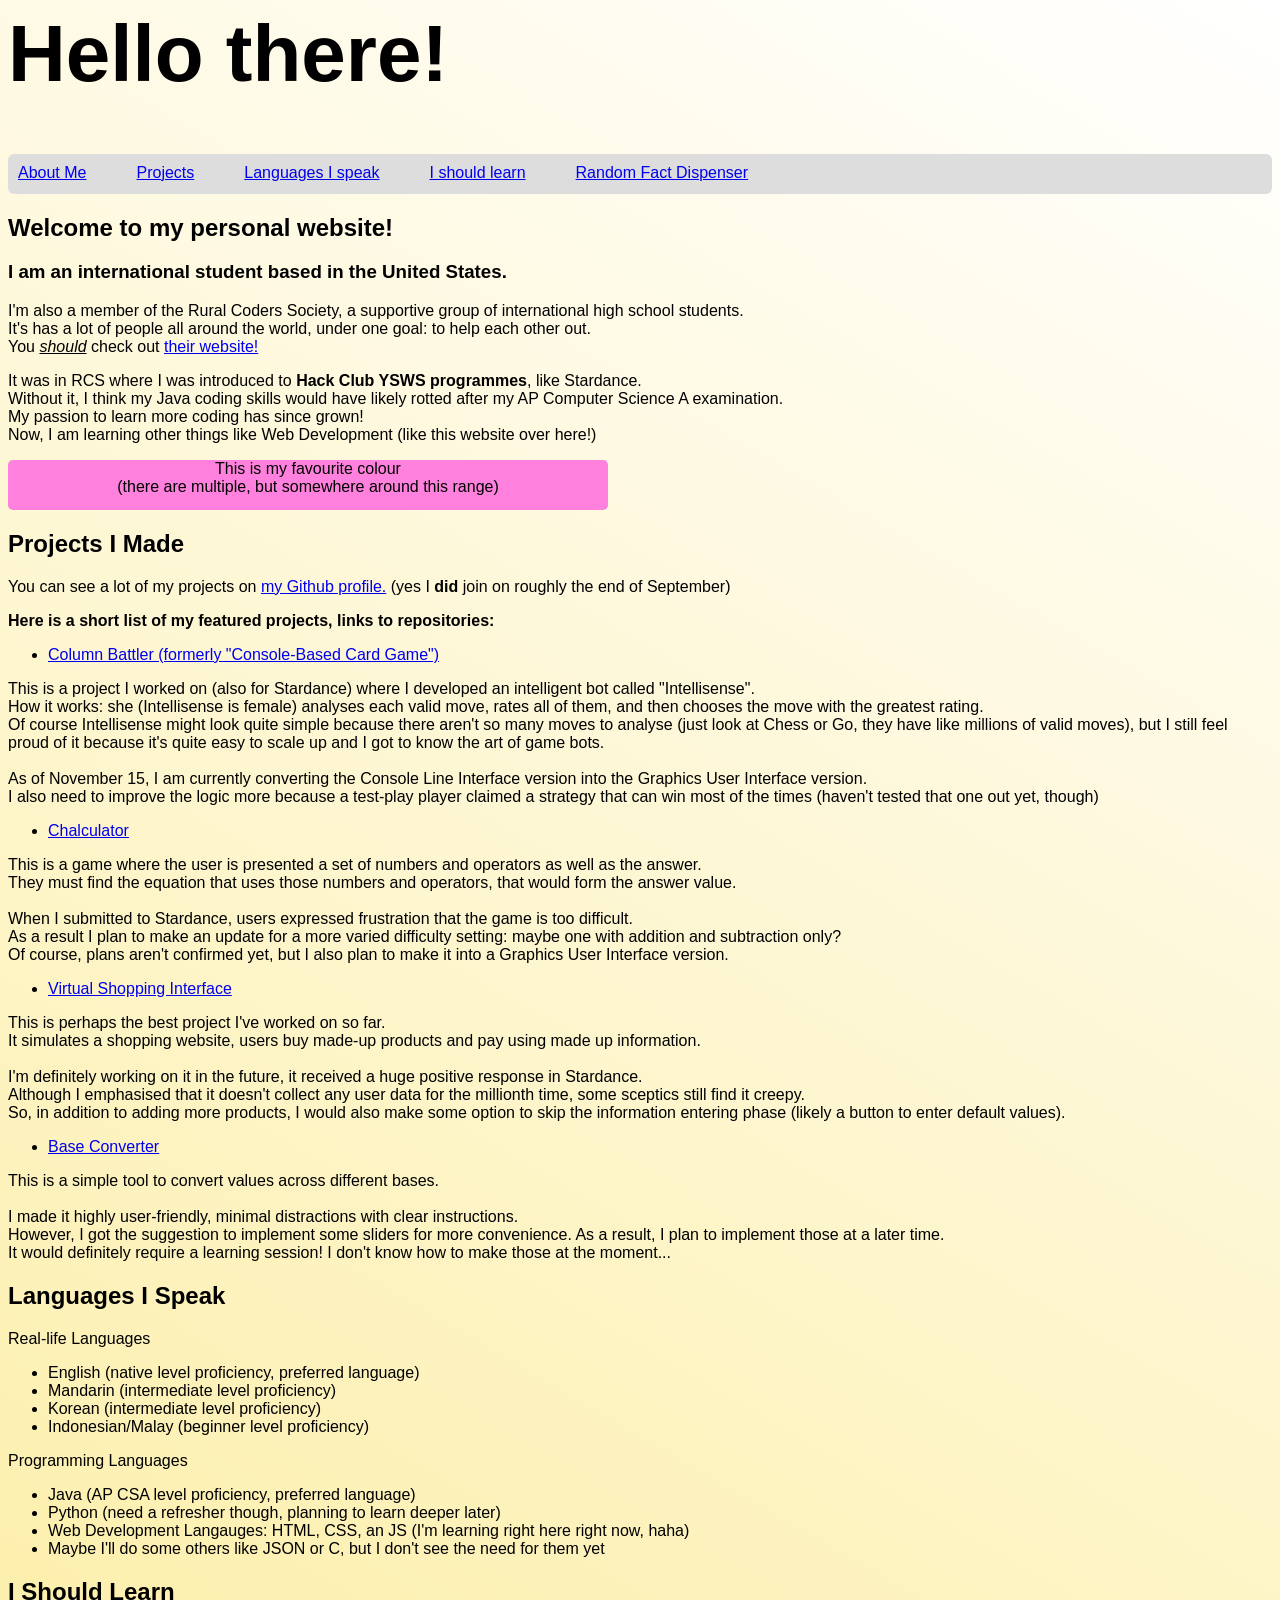
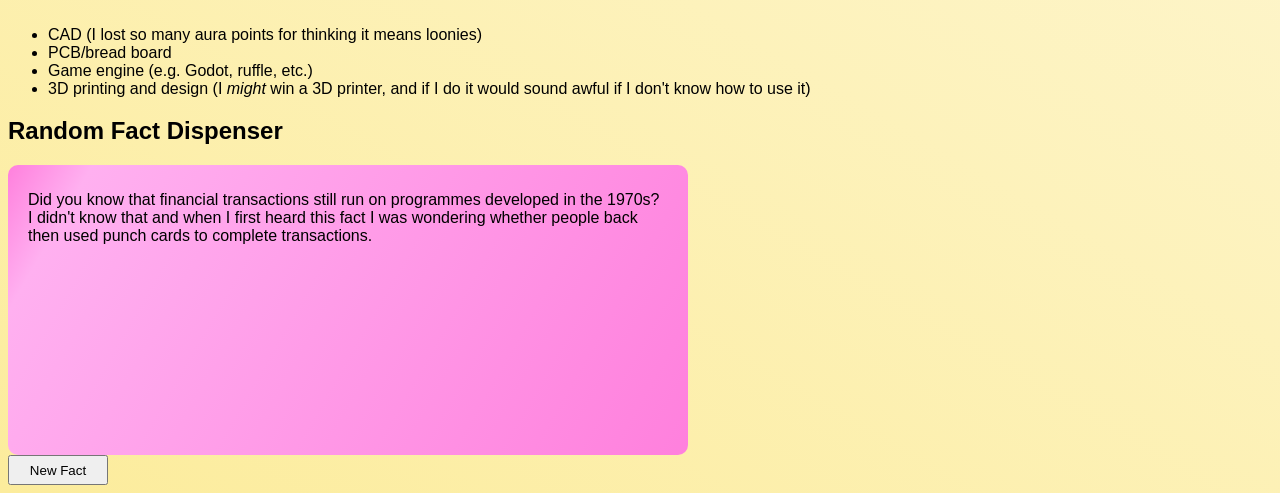
==== commit e6b9bb59: "Polishing header" ====
--- a/index.html
+++ b/index.html
@@ -12,6 +12,8 @@
             <a href="#about">About Me</a> 
             <a href="#projects">Projects</a> 
             <a href="#lang">Languages I speak</a>
+            <a href="#shouldlearn">I should learn</a>
+            <a href="randomfacts">Random Fact Dispenser</a>
         </div>
     </header>
 
@@ -104,16 +106,20 @@
             <li>Web Development Langauges: HTML, CSS, an JS (I'm learning right here right now, haha)</li>
             <li>Maybe I'll do some others like JSON or C, but I don't see the need for them yet</li>
         </ul>
+    </section>
 
-        <h2 class="font">I should learn</h2>
+    <section id="shouldlearn">
+        <h2 class="font">I Should Learn</h2>
         <ul class="font">
             <li>CAD (I lost so many aura points for thinking it means loonies)</li>
             <li>PCB/bread board</li>
             <li>Game engine (e.g. Godot, ruffle, etc.)</li>
             <li>3D printing and design (I <i>might</i> win a 3D printer, and if I do it would sound awful if I don't know how to use it)</li>
         </ul>
-
-        <h2 class="font">Random facts about me</h2>
+    </section>
+        
+    <section id="randomfacts">
+        <h2 class="font">Random Fact Dispenser</h2>
         <div class="font" id="factdisplay">
             <p class="font" id="factfield"></p>
         </div>
--- a/personalWebsite.css
+++ b/personalWebsite.css
@@ -1,6 +1,21 @@
 body {
-    background: linear-gradient(30deg, #FFAA6A 0%, #FFCC8A 50%, #FFFFFF 100%);
+    background-image: var(--zero);
     min-height: 100vh;
+
+    /* Colours for the background */
+    --zero: linear-gradient(30deg, #D0C070 0%,#FFFFFF 100%);
+    --one: linear-gradient(30deg, #D4C474 0%,#FFFFFF 100%);
+    --two: linear-gradient(30deg, #D8C878 0%,#FFFFFF 100%);
+    --three: linear-gradient(30deg, #DCCC7C 0%,#FFFFFF 100%);
+    --four: linear-gradient(30deg, #E0D080 0%,#FFFFFF 100%);
+    --five: linear-gradient(30deg, #E4D484 0%,#FFFFFF 100%);
+    --six: linear-gradient(30deg, #E8D888 0%,#FFFFFF 100%);
+    --seven: linear-gradient(30deg, #ECDC8C 0%,#FFFFFF 100%);
+    --eight: linear-gradient(30deg, #F0E090 0%,#FFFFFF 100%);
+    --nine: linear-gradient(30deg, #F4E494 0%,#FFFFFF 100%);
+    --ten: linear-gradient(30deg, #F8E898 0%,#FFFFFF 100%);
+    --eleven: linear-gradient(30deg, #FCEC9C 0%,#FFFFFF 100%);
+    --twelve: linear-gradient(30deg, #FFF0A0 0%, #FFFFFF 100%);
 }
 
 .font {
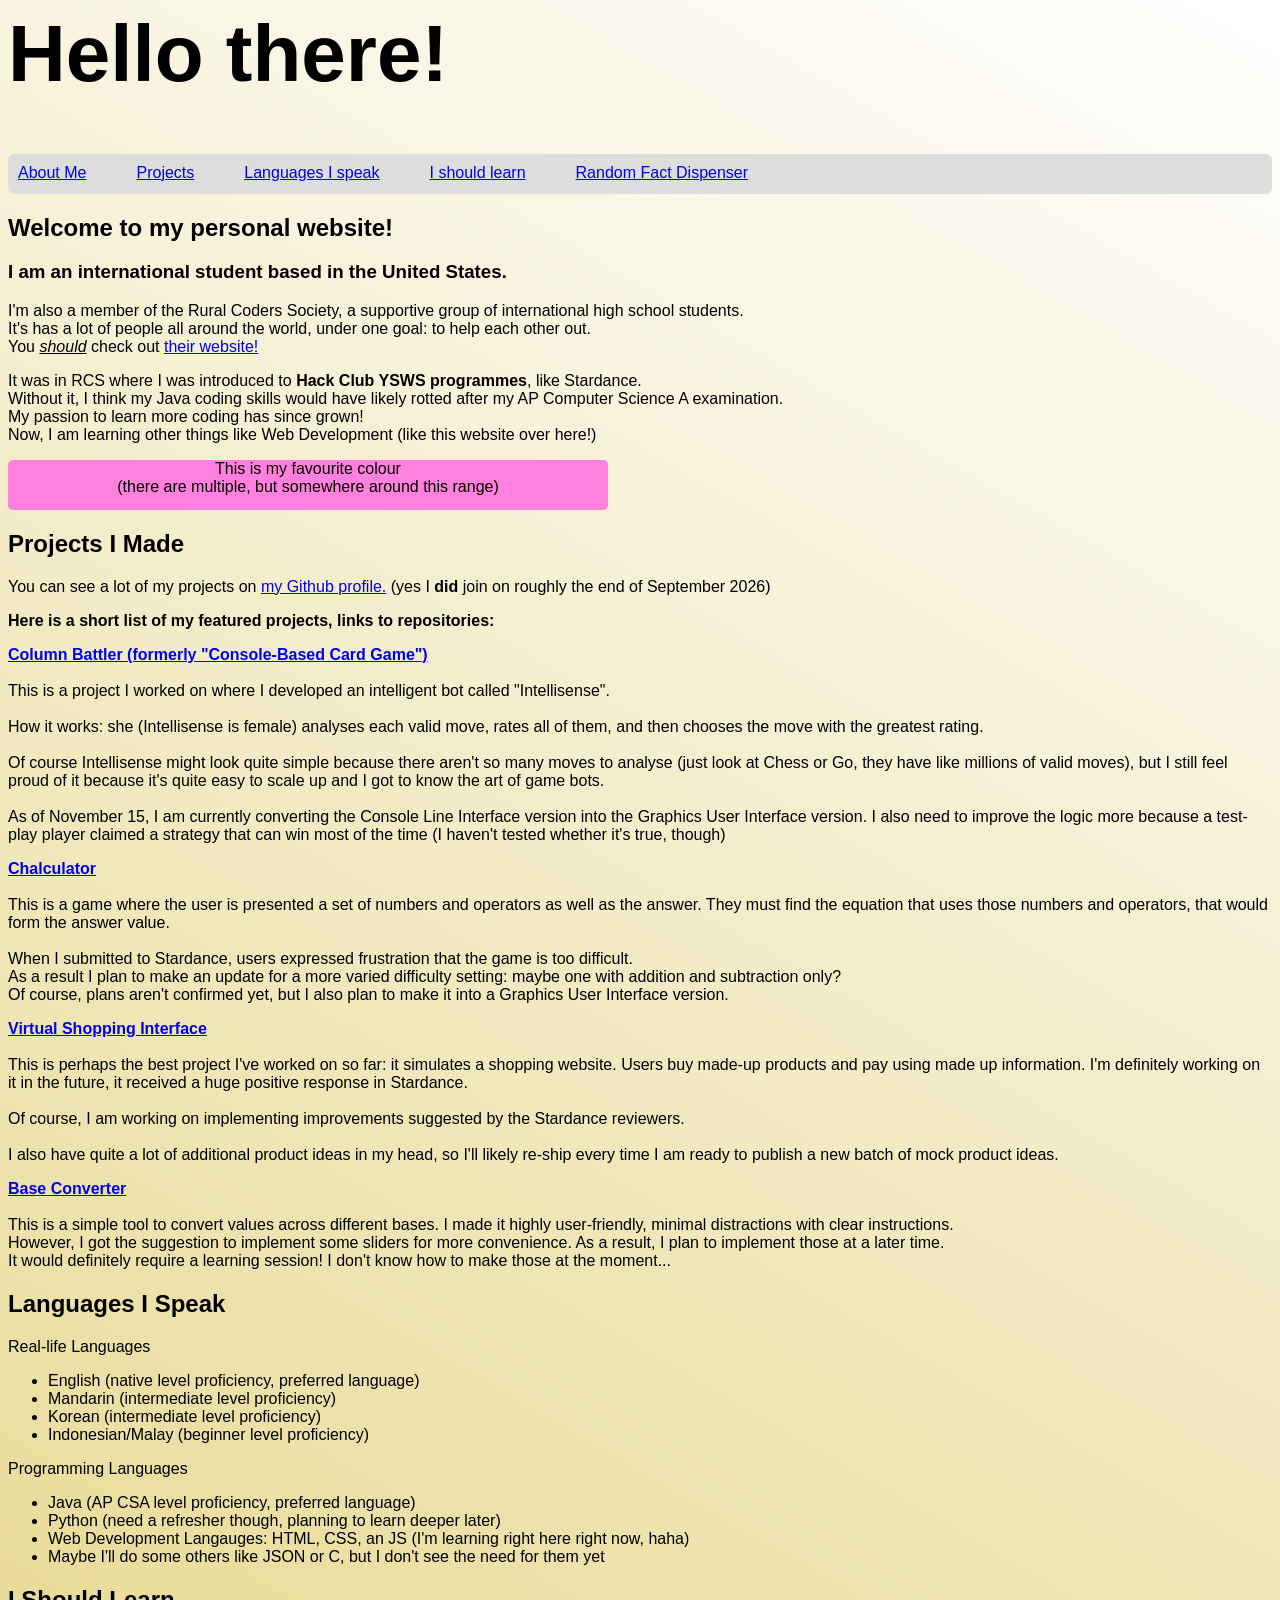
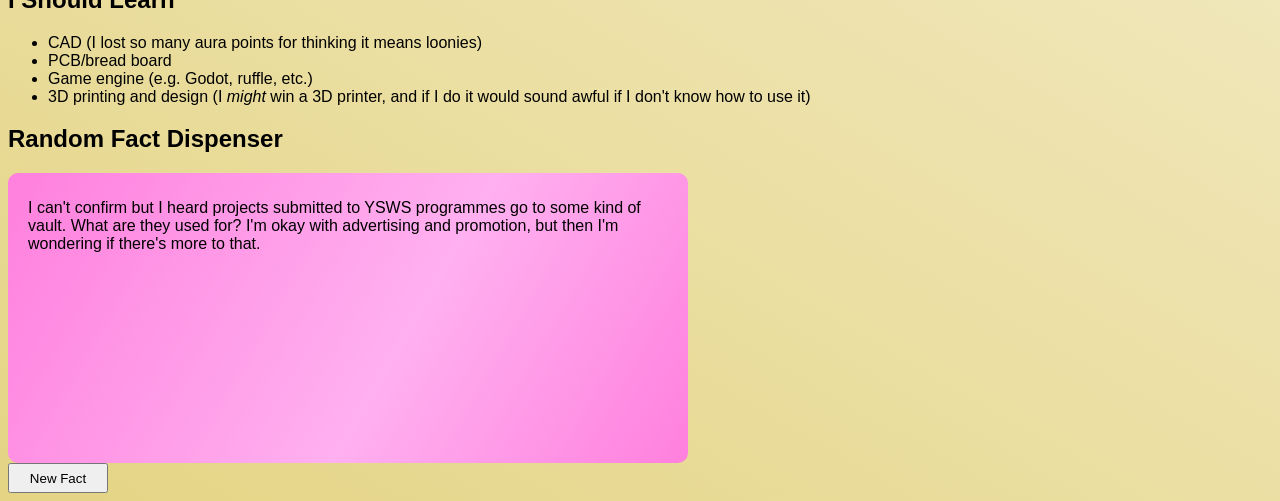
==== commit b15eeb23: "Card-style rendering of project lists + minor description updates" ====
--- a/index.html
+++ b/index.html
@@ -40,55 +40,58 @@
 
     <section id="projects">
         <h2 class="font">Projects I Made</h2>
-        <p class="font">You can see a lot of my projects on <a href= "https://github.com/Yoon-Ha-Hwang"> my Github profile.</a> (yes I <b>did</b> join on roughly the end of September)</p>
+        <p class="font">You can see a lot of my projects on <a href= "https://github.com/Yoon-Ha-Hwang"> my Github profile.</a> (yes I <b>did</b> join on roughly the end of September 2026)</p>
         <p class="font"><b>Here is a short list of my featured projects, links to repositories:</b></p>
-            <ul class="font">
-                <li><a href="https://github.com/Yoon-Ha-Hwang/console_based-card_game">Column Battler (formerly "Console-Based Card Game")</a></li>
-            </ul>
-            <p class="font">
-                This is a project I worked on (also for Stardance) where I developed an intelligent bot called "Intellisense". <br>
-                How it works: she (Intellisense is female) analyses each valid move, rates all of them, and then chooses the move with the greatest rating. <br>
-                Of course Intellisense might look quite simple because there aren't so many moves to analyse (just look at Chess or Go, they have like millions of valid moves), but I still feel proud of it because it's quite easy to scale up and I got to know the art of game bots.
-                <br><br>
-                As of November 15, I am currently converting the Console Line Interface version into the Graphics User Interface version. <br>
-                I also need to improve the logic more because a test-play player claimed a strategy that can win most of the times (haven't tested that one out yet, though)
-            </p>
 
-            <ul class="font">
-                <li><a href="https://github.com/Yoon-Ha-Hwang/chalculator">Chalculator</a></li>
-            </ul>
-            <p class="font">
-                This is a game where the user is presented a set of numbers and operators as well as the answer.<br>
-                They must find the equation that uses those numbers and operators, that would form the answer value.
-                <br><br>
-                When I submitted to Stardance, users expressed frustration that the game is too difficult. <br>
-                As a result I plan to make an update for a more varied difficulty setting: maybe one with addition and subtraction only?<br>
-                Of course, plans aren't confirmed yet, but I also plan to make it into a Graphics User Interface version.
-            </p>
-
-            <ul class="font">
-                <li><a href="https://github.com/Yoon-Ha-Hwang/shop-interface">Virtual Shopping Interface</a></li>
-            </ul>
-            <p class="font">
-                This is perhaps the best project I've worked on so far.<br>
-                It simulates a shopping website, users buy made-up products and pay using made up information.
-                <br><br>
-                I'm definitely working on it in the future, it received a huge positive response in Stardance. <br>
-                Although I emphasised that it doesn't collect any user data for the millionth time, some sceptics still find it creepy.<br>
-                So, in addition to adding more products, I would also make some option to skip the information entering phase (likely a button to enter default values).
-            </p>
+        <div class="lineardisplay">
+            <div class="projectholder">
+                <p class="font">
+                    <b><a href="https://github.com/Yoon-Ha-Hwang/console_based-card_game">Column Battler (formerly "Console-Based Card Game")</a></b>
+                    <br><br>
+                    This is a project I worked on where I developed an intelligent bot called "Intellisense". <br><br>
+                    How it works: she (Intellisense is female) analyses each valid move, rates all of them, and then chooses the move with the greatest rating. <br><br>
+                    Of course Intellisense might look quite simple because there aren't so many moves to analyse (just look at Chess or Go, they have like millions of valid moves), but I still feel proud of it because it's quite easy to scale up and I got to know the art of game bots.<br><br>
+                    As of November 15, I am currently converting the Console Line Interface version into the Graphics User Interface version. I also need to improve the logic more because a test-play player claimed a strategy that can win most of the time (I haven't tested whether it's true, though)
+                </p>
+            </div>
+                
+            <div class="projectholder">
+                <p class="font">
+                    <b><a href="https://github.com/Yoon-Ha-Hwang/chalculator">Chalculator</a></b>
+                    <br><br>
+                    This is a game where the user is presented a set of numbers and operators as well as the answer. They must find the equation that uses those numbers and operators, that would form the answer value.
+                    <br><br>
+                    When I submitted to Stardance, users expressed frustration that the game is too difficult. <br>
+                    As a result I plan to make an update for a more varied difficulty setting: maybe one with addition and subtraction only?<br>
+                    Of course, plans aren't confirmed yet, but I also plan to make it into a Graphics User Interface version.
+                </p>
+            </div>
+        </div>
+    <!-- Break every 2 projectholders -->
+        <div class="lineardisplay">
+            <div class="projectholder">
+                <p class="font">
+                    <b><a href="https://github.com/Yoon-Ha-Hwang/shop-interface">Virtual Shopping Interface</a></b>
+                    <br><br>
+                    This is perhaps the best project I've worked on so far: it simulates a shopping website. Users buy made-up products and pay using made up information.
+                    I'm definitely working on it in the future, it received a huge positive response in Stardance. <br><br>
+                    Of course, I am working on implementing improvements suggested by the Stardance reviewers. <br><br>
+                    I also have quite a lot of additional product ideas in my head, so I'll likely re-ship every time I am ready to publish a new batch of mock product ideas.
+                </p>        
+            </div>
             
-            <ul class="font">
-                <li><a href="https://github.com/Yoon-Ha-Hwang/baseConverter">Base Converter</a></li>
-            </ul>
-            <p class="font">
-                This is a simple tool to convert values across different bases.
-                <br><br>
-                I made it highly user-friendly, minimal distractions with clear instructions.<br>
-                However, I got the suggestion to implement some sliders for more convenience. As a result, I plan to implement those at a later time.<br>
-                It would definitely require a learning session! I don't know how to make those at the moment...
-            </p>
-    </section>  
+            <div class="projectholder">
+                <p class="font">
+                    <b><a href="https://github.com/Yoon-Ha-Hwang/baseConverter">Base Converter</a></b>
+                    <br><br>
+                    This is a simple tool to convert values across different bases.
+                    I made it highly user-friendly, minimal distractions with clear instructions.<br>
+                    However, I got the suggestion to implement some sliders for more convenience. As a result, I plan to implement those at a later time.<br>
+                    It would definitely require a learning session! I don't know how to make those at the moment...
+                </p>
+            </div>
+        </div>            
+    </section>
 
     <section id="lang">
         <h2 class="font">Languages I Speak</h2>
@@ -163,6 +166,7 @@
             "Electricity and magnetic fields are so hard, and that's why I don't think I can do CAD.",
             "I'm terrible at crossword puzzles. Kakuro is easier.",
             "I studied Mandarin for a long time and still it's in the lower primary level...",
+            "My favourite project of all is the Virtual Shopping Interface, because I can crack many jokes and add them any time. It's also the one I have the most future development plans for.",
             "Yes, I admit that I wrote a lot of facts here to increase project ship time. But I still put in a lot of thought in each fact.",
         ]
 
